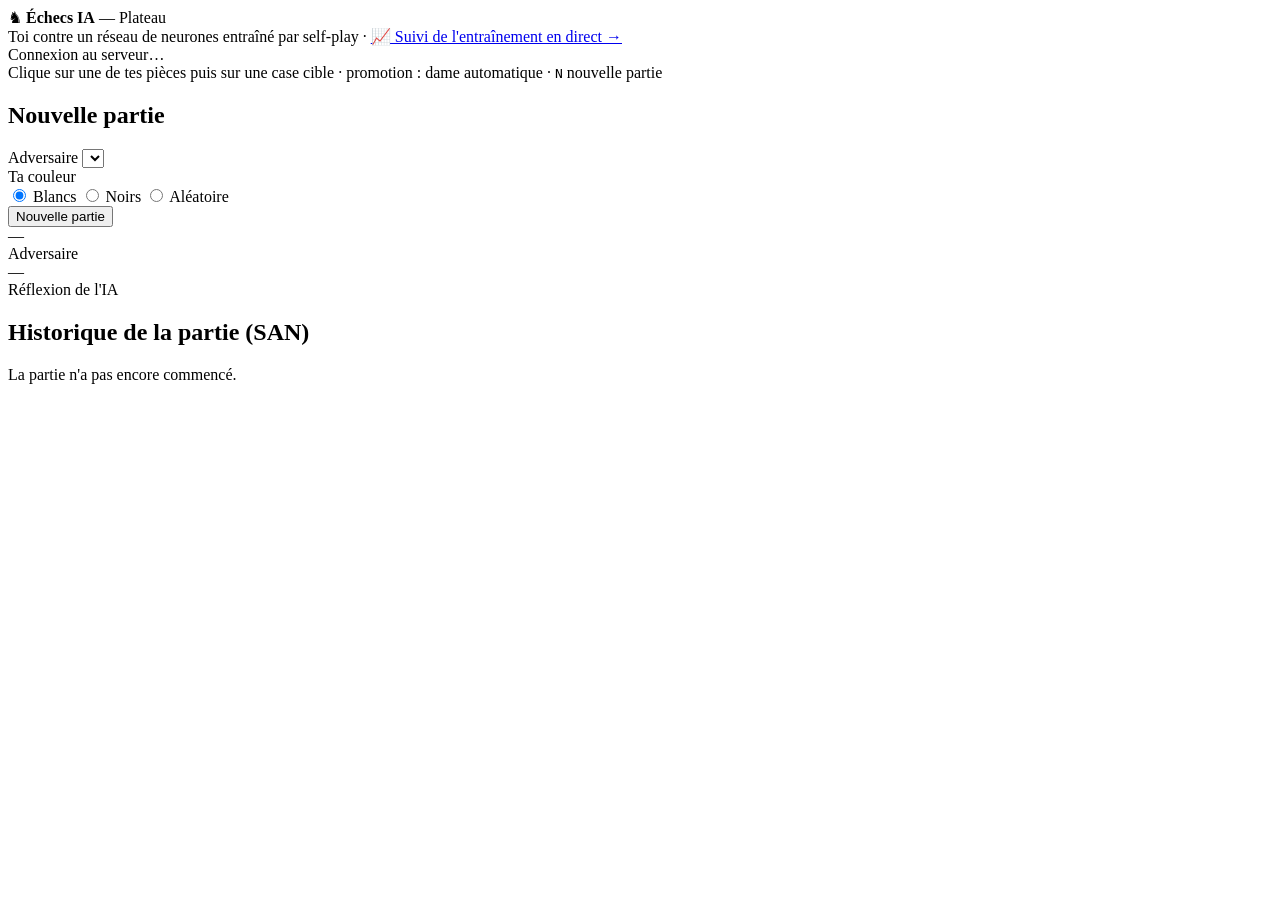
==== web/index.html @ 46f88669 "IA d'échecs par self-play, 100 % Rust Moteur shakmaty (bitboards), réseau de valeur MLP maison 773-5" ====
<!DOCTYPE html>
<html lang="fr">
<head>
<meta charset="utf-8">
<meta name="viewport" content="width=device-width, initial-scale=1">
<title>Échecs IA — Plateau</title>
<link rel="stylesheet" href="/style.css">
</head>
<body>
<header class="topbar">
  <div class="brand">♞ <strong>Échecs IA</strong> — Plateau</div>
  <div class="sub">Toi contre un réseau de neurones entraîné par self-play ·
    <a class="head-link" href="/training">📈 Suivi de l'entraînement en direct →</a></div>
</header>

<main class="layout">
  <!-- ============================ PLATEAU ============================ -->
  <section class="game">
    <div class="board-wrap">
      <div class="board-frame">
        <div class="board" id="board"></div>
        <div class="banner" id="banner" hidden>
          <div class="banner-title" id="banner-title"></div>
          <div class="banner-sub" id="banner-sub"></div>
        </div>
      </div>
    </div>
    <div class="status" id="status">Connexion au serveur…</div>
    <div class="hint">Clique sur une de tes pièces puis sur une case cible ·
      promotion : dame automatique · <kbd>N</kbd> nouvelle partie</div>
  </section>

  <!-- ============================ PANNEAU ============================ -->
  <aside class="panel">
    <div class="card-box">
      <div class="card-box-head"><h2>Nouvelle partie</h2></div>
      <div class="field">
        <label for="sel-opponent">Adversaire</label>
        <select id="sel-opponent"></select>
      </div>
      <div class="field">
        <span>Ta couleur</span>
        <div class="color-choice">
          <label><input type="radio" name="color" value="white" checked> Blancs</label>
          <label><input type="radio" name="color" value="black"> Noirs</label>
          <label><input type="radio" name="color" value="random"> Aléatoire</label>
        </div>
      </div>
      <button class="btn btn-new" id="btn-new">Nouvelle partie</button>
    </div>

    <div class="tiles">
      <div class="tile"><div class="tile-value small" id="tile-opponent">—</div><div class="tile-label">Adversaire</div></div>
      <div class="tile"><div class="tile-value" id="tile-think">—</div><div class="tile-label">Réflexion de l'IA</div></div>
    </div>

    <div class="card-box">
      <div class="card-box-head"><h2>Historique de la partie (SAN)</h2></div>
      <div class="moves" id="moves">
        <div class="moves-empty">La partie n'a pas encore commencé.</div>
      </div>
    </div>
  </aside>
</main>

<script src="/app.js"></script>
</body>
</html>
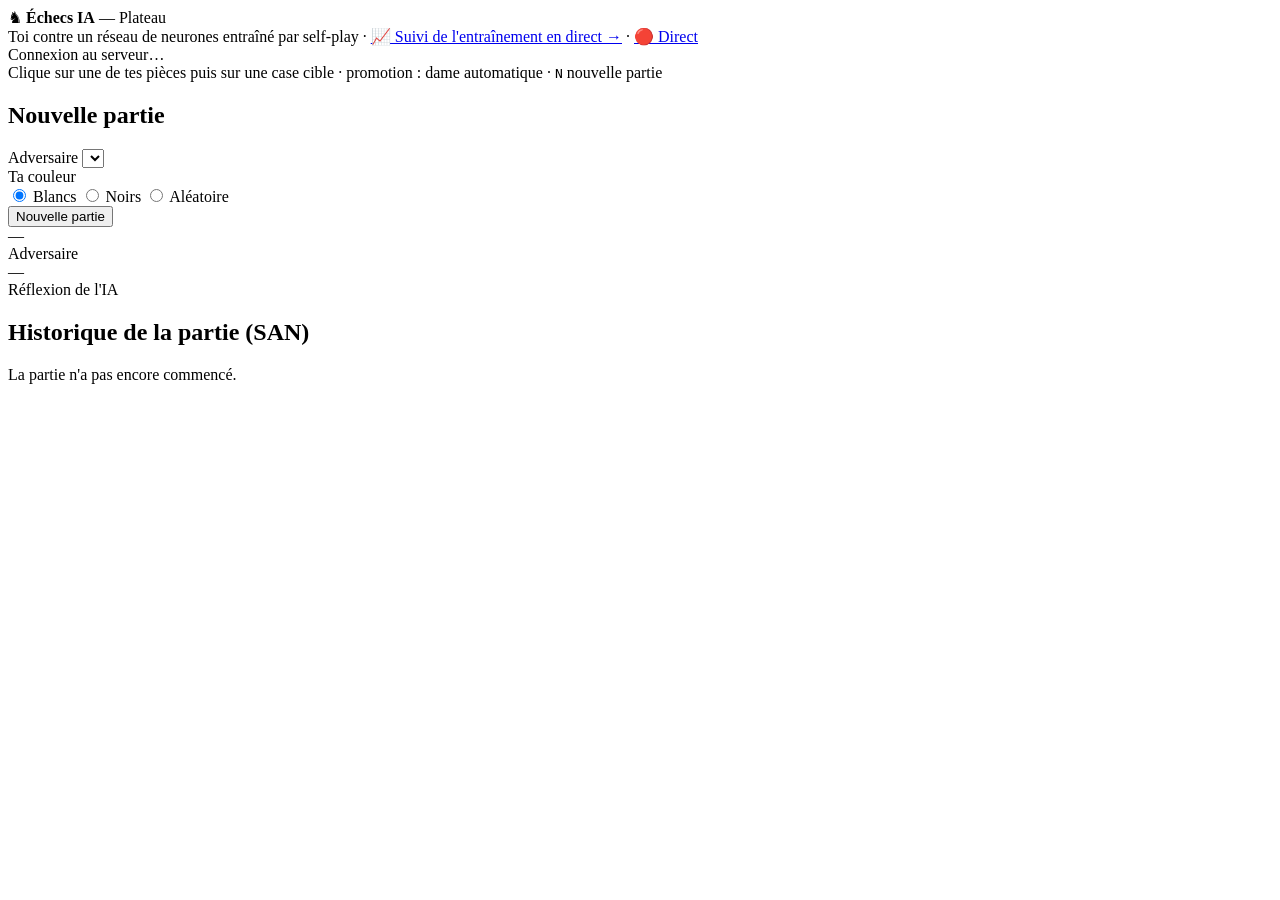
==== commit 73e7f856: "Page /live : le self-play en direct (plateau, jauges élève vs prof) src/direct.rs : « micro » global" ====
--- a/web/index.html
+++ b/web/index.html
@@ -10,7 +10,8 @@
 <header class="topbar">
   <div class="brand">♞ <strong>Échecs IA</strong> — Plateau</div>
   <div class="sub">Toi contre un réseau de neurones entraîné par self-play ·
-    <a class="head-link" href="/training">📈 Suivi de l'entraînement en direct →</a></div>
+    <a class="head-link" href="/training">📈 Suivi de l'entraînement en direct →</a> ·
+    <a class="head-link" href="/live">🔴 Direct</a></div>
 </header>
 
 <main class="layout">
